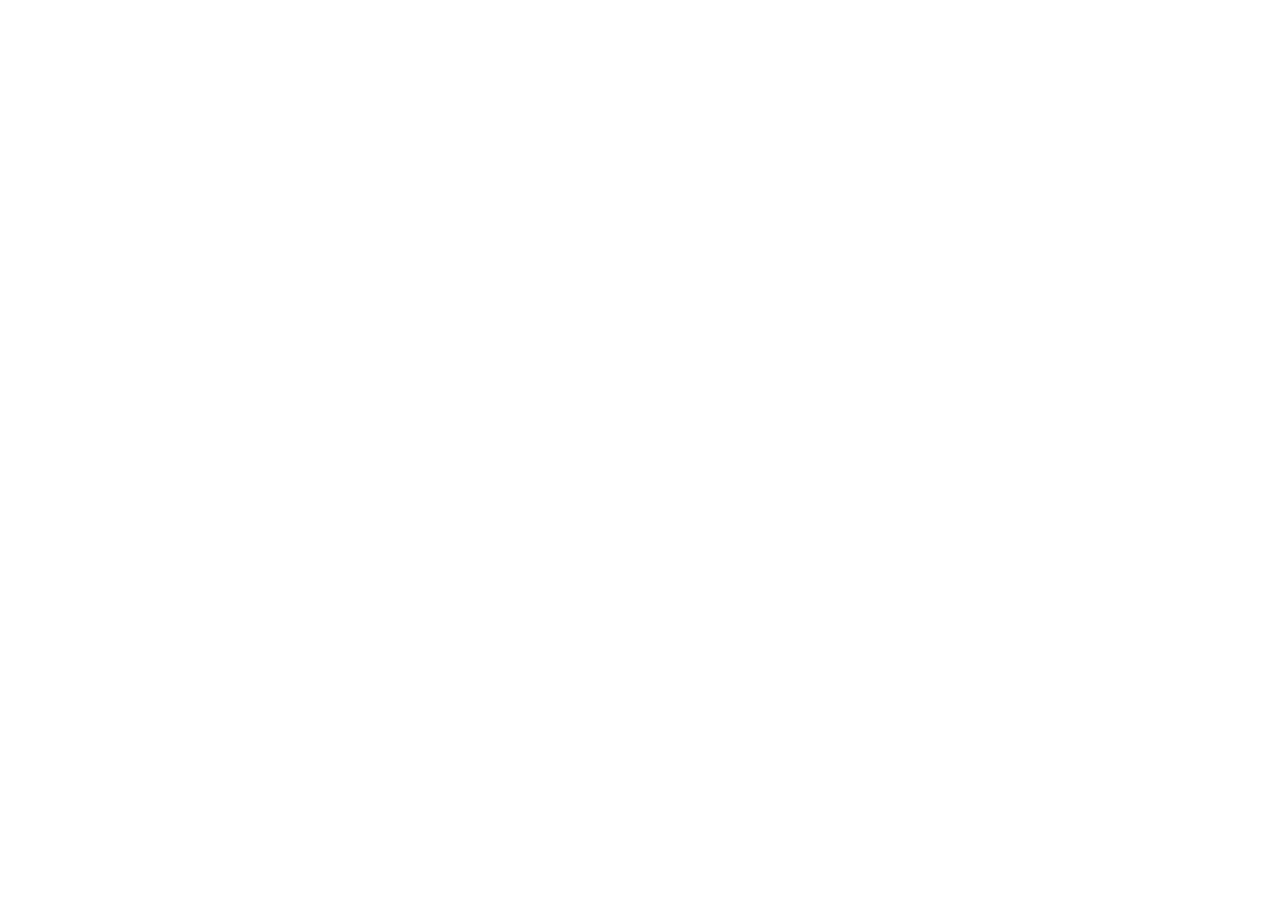
==== src/index.html @ 5152fed0 "Add initial HTML structure and CSS file" ====
<!doctype html>
<html lang="en">
  <head>
    <meta charset="UTF-8" />
    <meta name="viewport" content="width=device-width, initial-scale=1.0" />

    <link rel="stylesheet" href="styles.css" />

    <title>Landing Page</title>
  </head>
  <body>
    
  </body>
</html>
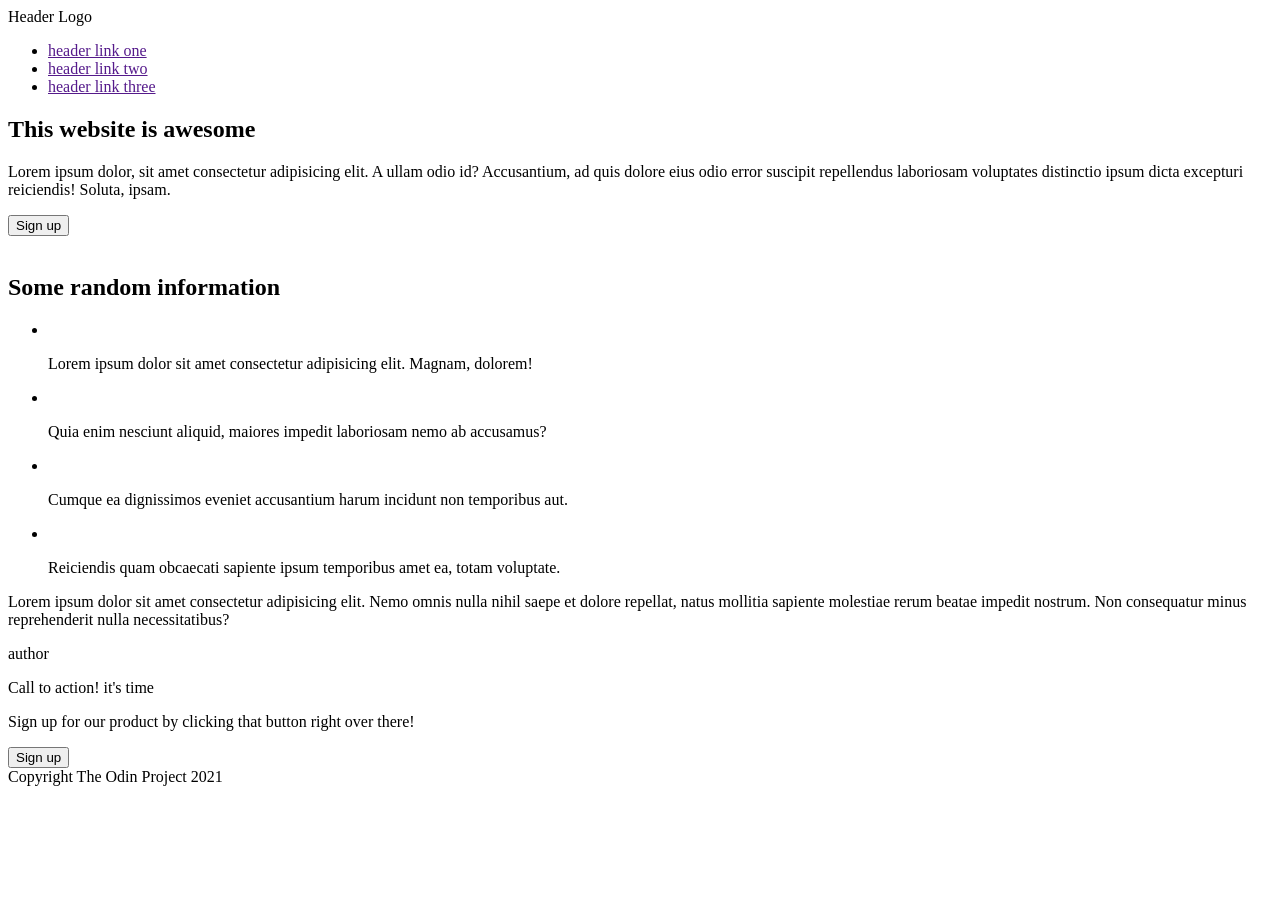
==== commit 4faf1287: "Add html" ====
--- a/src/index.html
+++ b/src/index.html
@@ -9,6 +9,87 @@
     <title>Landing Page</title>
   </head>
   <body>
-    
+    <header class="header">
+      <div class="logo">Header Logo</div>
+      <ul class="header-links">
+        <li><a href="">header link one</a></li>
+        <li><a href="">header link two</a></li>
+        <li><a href="">header link three</a></li>
+      </ul>
+    </header>
+
+    <main class="main">
+      <section class="hero">
+        <div class="hero-content">
+          <h2>This website is awesome</h2>
+          <p class="hero-text">
+            Lorem ipsum dolor, sit amet consectetur adipisicing elit. A ullam
+            odio id? Accusantium, ad quis dolore eius odio error suscipit
+            repellendus laboriosam voluptates distinctio ipsum dicta excepturi
+            reiciendis! Soluta, ipsam.
+          </p>
+          <button>Sign up</button>
+        </div>
+        <img src="" alt="" />
+      </section>
+
+      <section class="info">
+        <h2 class="info-heading">Some random information</h2>
+        <ul>
+          <li>
+            <img src="" alt="" />
+            <p>
+              Lorem ipsum dolor sit amet consectetur adipisicing elit. Magnam,
+              dolorem!
+            </p>
+          </li>
+          <li>
+            <img src="" alt="" />
+            <p>
+              Quia enim nesciunt aliquid, maiores impedit laboriosam nemo ab
+              accusamus?
+            </p>
+          </li>
+          <li>
+            <img src="" alt="" />
+            <p>
+              Cumque ea dignissimos eveniet accusantium harum incidunt non
+              temporibus aut.
+            </p>
+          </li>
+          <li>
+            <img src="" alt="" />
+            <p>
+              Reiciendis quam obcaecati sapiente ipsum temporibus amet ea, totam
+              voluptate.
+            </p>
+          </li>
+        </ul>
+      </section>
+
+      <section class="quote">
+        <p class="quote-text">
+          Lorem ipsum dolor sit amet consectetur adipisicing elit. Nemo omnis
+          nulla nihil saepe et dolore repellat, natus mollitia sapiente
+          molestiae rerum beatae impedit nostrum. Non consequatur minus
+          reprehenderit nulla necessitatibus?
+        </p>
+        <p class="qute-author">author</p>
+      </section>
+
+      <section class="signup">
+        <div>
+          <div>
+            <p>Call to action! it's time</p>
+            <p>
+              Sign up for our product by clicking that button right over there!
+            </p>
+          </div>
+          <button>Sign up</button>
+        </div>
+      </section>
+    </main>
+
+    <footer class="footer">Copyright The Odin Project 2021</footer>
   </body>
 </html>
